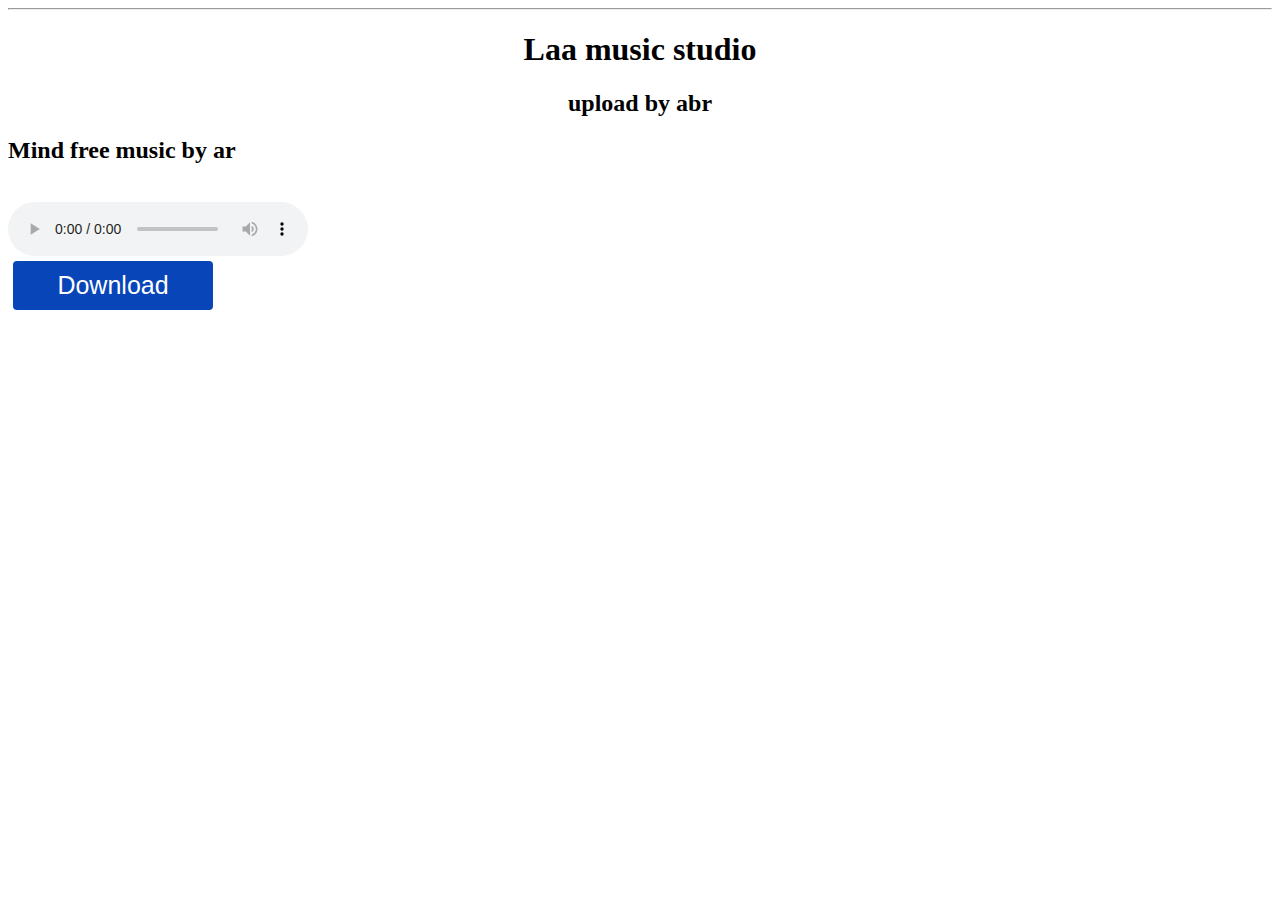
==== index.html @ f4518c46 "Update index.html" ====
<html>
<head>  
  <title>
  LAA STUDIO
  </title>
    <link rel="shortcut icon" href="https://laastudio.github.io/laastudio/pic/logo.png"
    type="image/x-icon">
    <head>
    <meta name="viewport" content="width=device-width, initial-scale=1.0">
        <style>
        .button {
          display: inline-block;
          border-radius: 4px;
          background-color: #0745b9;
          border: none;
          color: #FFFFFF;
          text-align: center;
          font-size: 25px;
          padding: 10px;
          width: 200px;
          transition: all 0.5s;
          cursor: pointer;
          margin: 5px;
        }
        
        .button span {
          cursor: pointer;
          display: inline-block;
          position: relative;
          transition: 0.5s;
        }
        
        .button span:after {
          content: '\00bb';
          position: absolute;
          opacity: 0;
          top: 0;
          right: -20px;
          transition: 0.5s;
        }
        
        .button:hover span {
          padding-right: 25px;
        }
        
        .button:hover span:after {
          opacity: 1;
          right: 0;
        }
        </style>
</head>
<body>
   <hr>
   <h1><center>Laa music studio</center></h1>

   <h2><center>upload by abr</center></h2>
    <h2>
        Mind free music by ar
    </h2>

  <br>
  <audio controls >
    <source src="https://laastudio.github.io/laastudio/music/mind free.ogg" type="audio/ogg">
    <source src="https://laastudio.github.io/laastudio/music/mind free.mp3" type="audio/mpeg" controls > </audio> <br>
   <a href="music/mind free.mp3"/Download><button class="button"style="vertical-align:middle"><span>Download</span></button></a
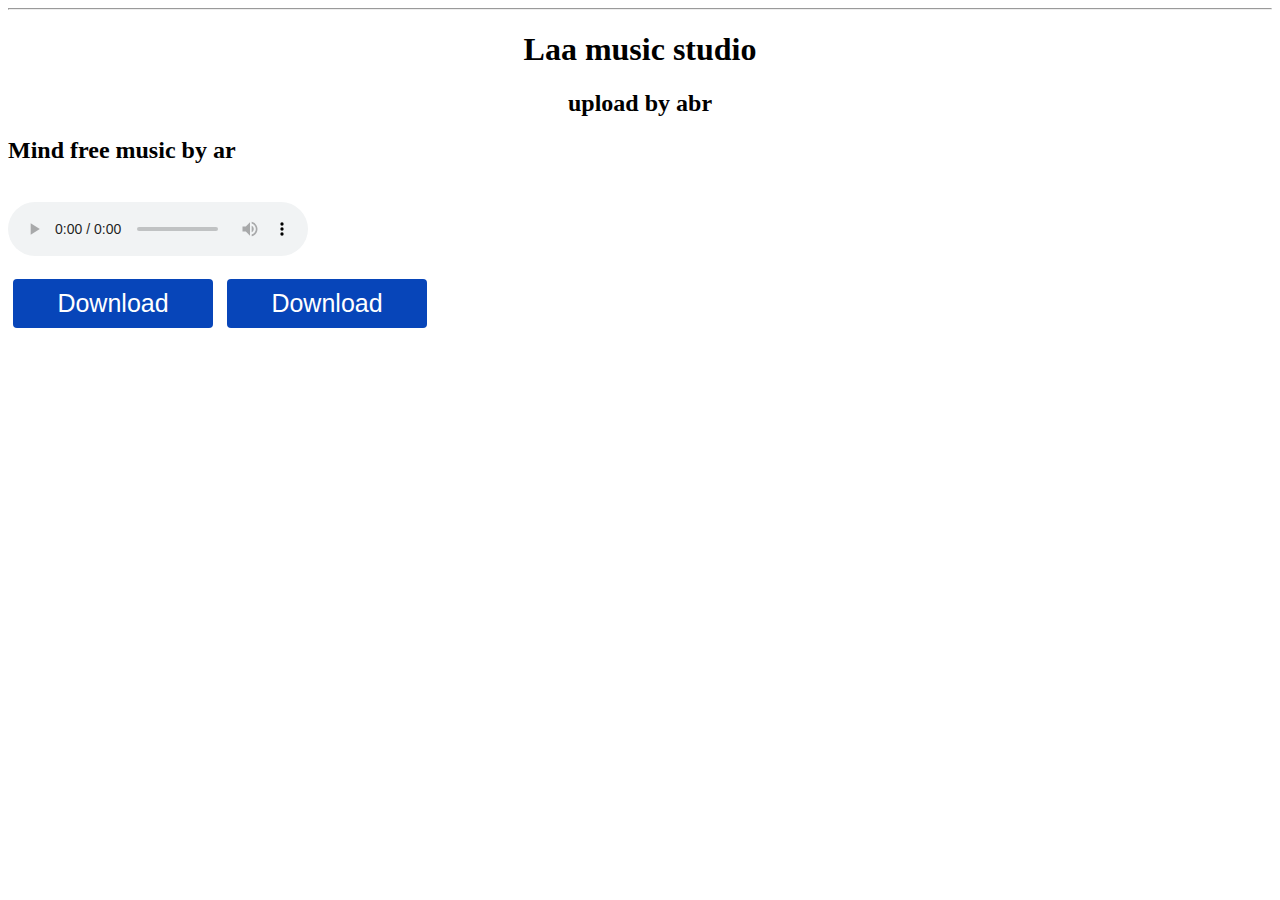
==== commit 5e2fa318: "Update index.html" ====
--- a/index.html
+++ b/index.html
@@ -62,4 +62,7 @@
   <audio controls >
     <source src="https://laastudio.github.io/laastudio/music/mind free.ogg" type="audio/ogg">
     <source src="https://laastudio.github.io/laastudio/music/mind free.mp3" type="audio/mpeg" controls > </audio> <br>
-   <a href="music/mind free.mp3"/Download><button class="button"style="vertical-align:middle"><span>Download</span></button></a
+    <source src="https://laastudio.github.io/laastudio/music/7 am.ogg" type="audio/ogg">
+    <source src="https://laastudio.github.io/laastudio/music/7 am.mp3" type="audio/mpeg" controls > </audio> <br>
+   <a href="music/mind free.mp3"/Download><button class="button"style="vertical-align:middle"><span>Download</span></button></a>
+    <a href="music/7 am.mp3"/Download><button class="button"style="vertical-align:middle"><span>Download</span></button></a>
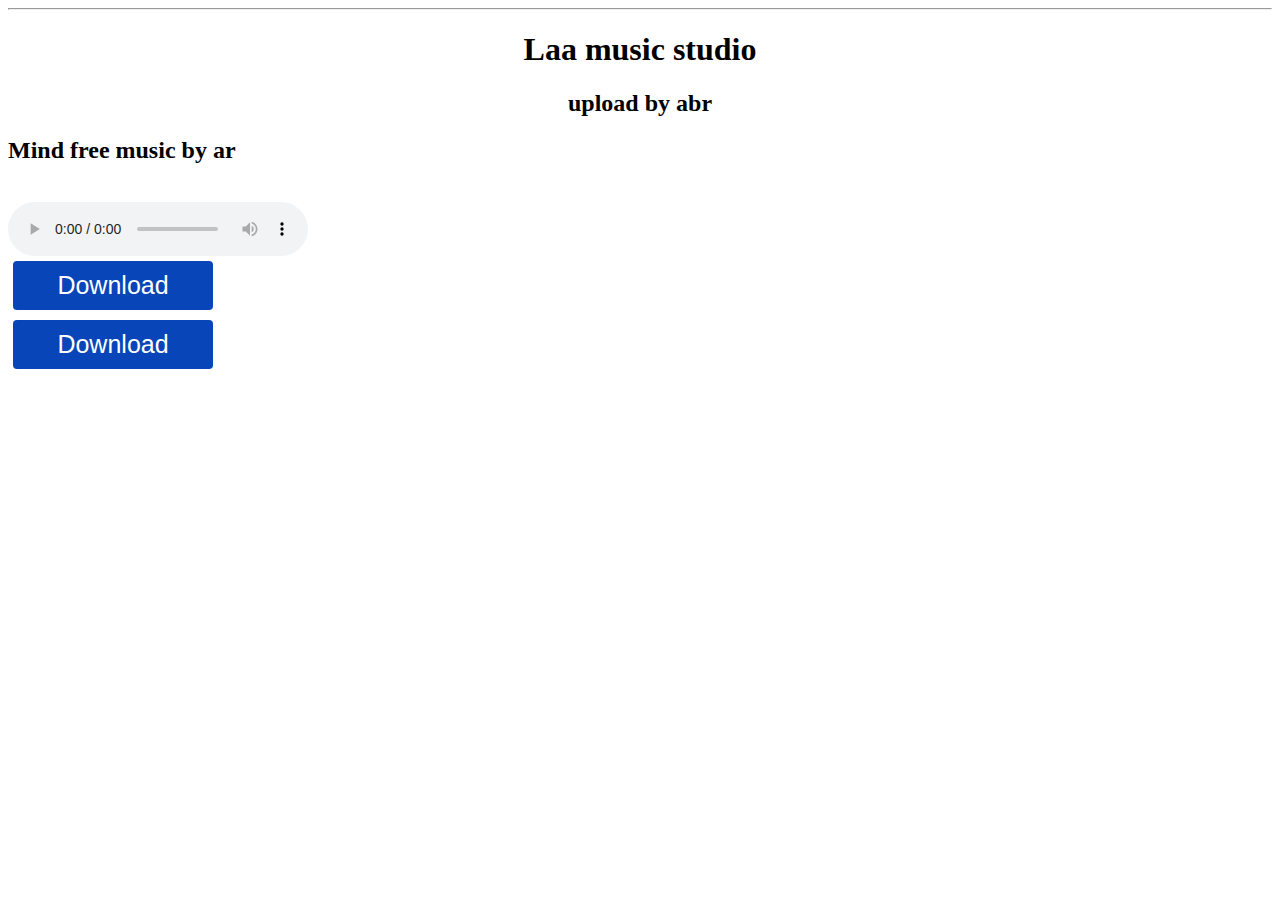
==== commit b9de2a6c: "Update index.html" ====
--- a/index.html
+++ b/index.html
@@ -62,7 +62,7 @@
   <audio controls >
     <source src="https://laastudio.github.io/laastudio/music/mind free.ogg" type="audio/ogg">
     <source src="https://laastudio.github.io/laastudio/music/mind free.mp3" type="audio/mpeg" controls > </audio> <br>
-    <source src="https://laastudio.github.io/laastudio/music/7 am.ogg" type="audio/ogg">
+    <a href="music/mind free.mp3"/Download><button class="button"style="vertical-align:middle"><span>Download</span></button></a>
+     <source src="https://laastudio.github.io/laastudio/music/7 am.ogg" type="audio/ogg">
     <source src="https://laastudio.github.io/laastudio/music/7 am.mp3" type="audio/mpeg" controls > </audio> <br>
-   <a href="music/mind free.mp3"/Download><button class="button"style="vertical-align:middle"><span>Download</span></button></a>
     <a href="music/7 am.mp3"/Download><button class="button"style="vertical-align:middle"><span>Download</span></button></a>
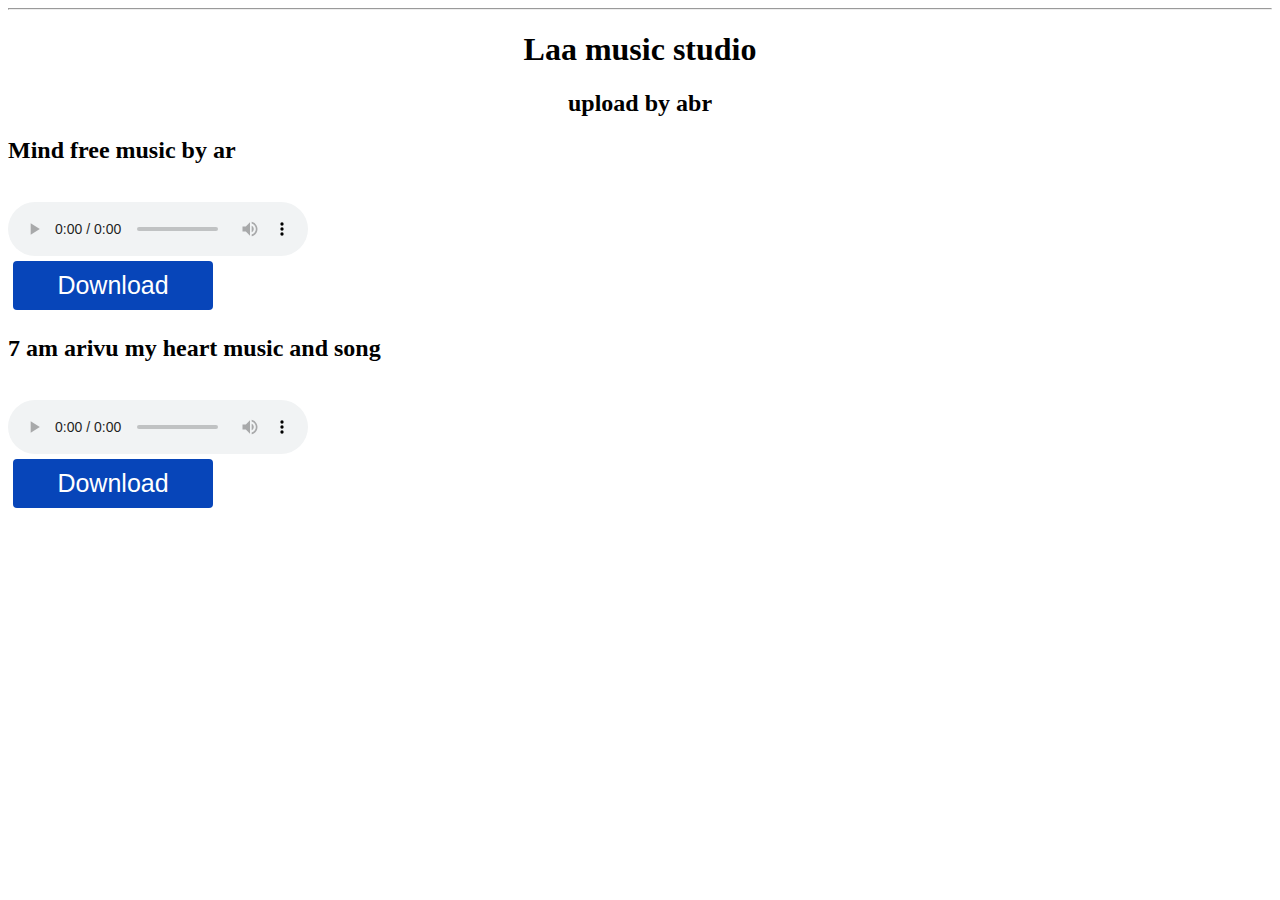
==== commit 271f6936: "Update index.html" ====
--- a/index.html
+++ b/index.html
@@ -3,7 +3,7 @@
   <title>
   LAA STUDIO
   </title>
-    <link rel="shortcut icon" href="https://laastudio.github.io/laastudio/pic/logo.png"
+    <link rel="shortcut icon" href="https://laastudio.github.io/laastudio/pic/logo2.png"
     type="image/x-icon">
     <head>
     <meta name="viewport" content="width=device-width, initial-scale=1.0">
@@ -63,6 +63,11 @@
     <source src="https://laastudio.github.io/laastudio/music/mind free.ogg" type="audio/ogg">
     <source src="https://laastudio.github.io/laastudio/music/mind free.mp3" type="audio/mpeg" controls > </audio> <br>
     <a href="music/mind free.mp3"/Download><button class="button"style="vertical-align:middle"><span>Download</span></button></a>
-     <source src="https://laastudio.github.io/laastudio/music/7 am.ogg" type="audio/ogg">
+  <br>
+  <h2>7 am arivu my heart music and song</h2>
+  <br>
+    <audio controls >
+      <source src="https://laastudio.github.io/laastudio/music/7 am.ogg" type="audio/ogg">
     <source src="https://laastudio.github.io/laastudio/music/7 am.mp3" type="audio/mpeg" controls > </audio> <br>
     <a href="music/7 am.mp3"/Download><button class="button"style="vertical-align:middle"><span>Download</span></button></a>
+  <br>
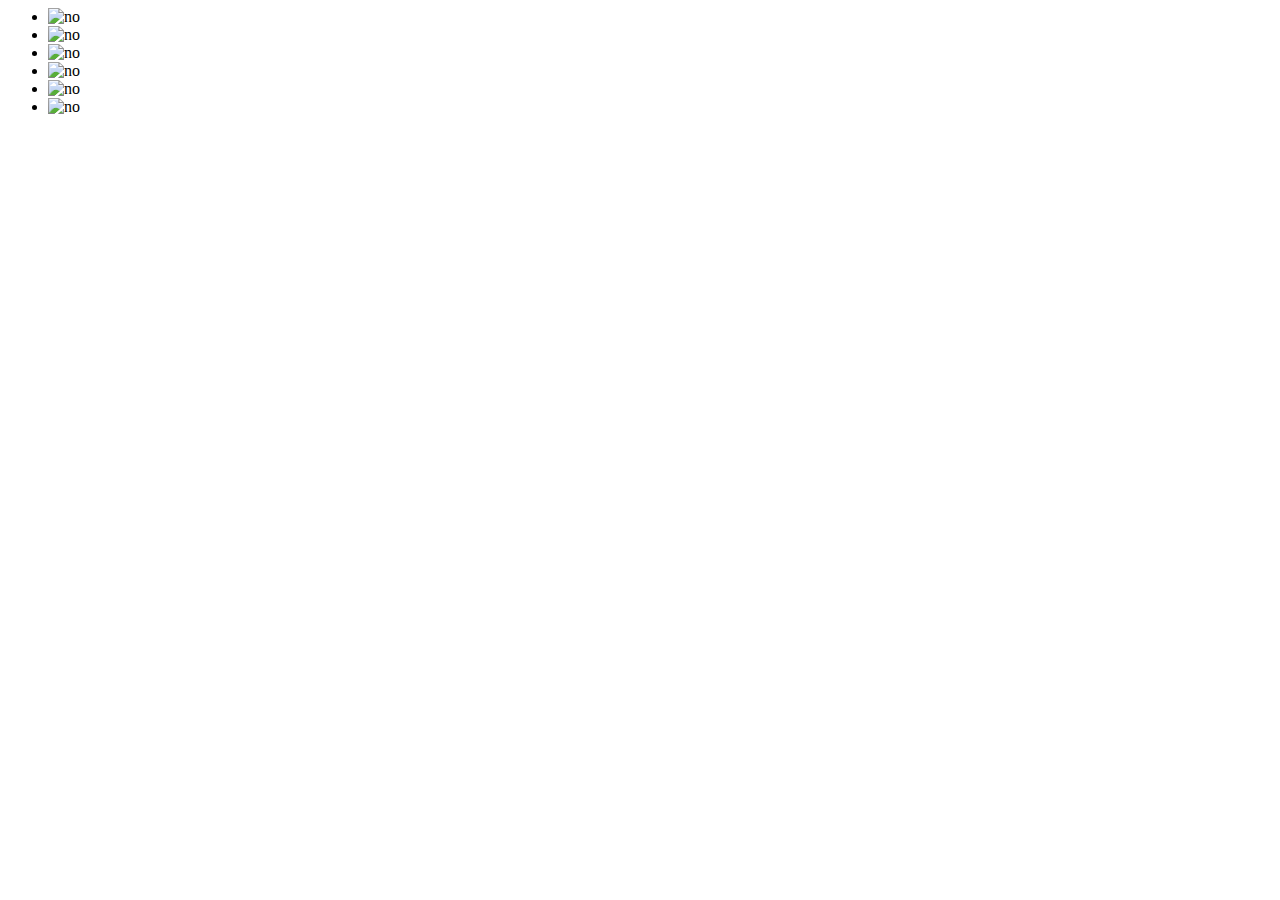
==== commit 49c3f7df: "Update index.html" ====
--- a/index.html
+++ b/index.html
@@ -1,73 +1,36 @@
 <html>
-<head>  
-  <title>
-  LAA STUDIO
-  </title>
-    <link rel="shortcut icon" href="https://laastudio.github.io/laastudio/pic/logo2.png"
-    type="image/x-icon">
-    <head>
-    <meta name="viewport" content="width=device-width, initial-scale=1.0">
-        <style>
-        .button {
-          display: inline-block;
-          border-radius: 4px;
-          background-color: #0745b9;
-          border: none;
-          color: #FFFFFF;
-          text-align: center;
-          font-size: 25px;
-          padding: 10px;
-          width: 200px;
-          transition: all 0.5s;
-          cursor: pointer;
-          margin: 5px;
-        }
-        
-        .button span {
-          cursor: pointer;
-          display: inline-block;
-          position: relative;
-          transition: 0.5s;
-        }
-        
-        .button span:after {
-          content: '\00bb';
-          position: absolute;
-          opacity: 0;
-          top: 0;
-          right: -20px;
-          transition: 0.5s;
-        }
-        
-        .button:hover span {
-          padding-right: 25px;
-        }
-        
-        .button:hover span:after {
-          opacity: 1;
-          right: 0;
-        }
-        </style>
+    
+<head>
+    <meta http-equiv="X-UA-Compatible" content="IE=edge" />
+
+   <meta name="viewport" content="width=device-width, initial-scale=1">
+
+    <title>Laa gallery</title>
+<link rel="stylesheet" href="css/style.css">
 </head>
 <body>
-   <hr>
-   <h1><center>Laa music studio</center></h1>
+    <div class="hero">
+    <div class="carousel">
+        <ul>
+            <li><img src="img/1.jpeg" alt="no" /></li>
+                        <li><img src="img/1.jpeg" alt="no" /></li>
+            <li><img src="img/2.jpeg" alt="no" /></li>
+            <li><img src="img/3.jpeg" alt="no" /></li>
+            <li><img src="img/3.jpeg" alt="no" /></li>
+            <li><img src="img/1.jpeg" alt="no" /></li>
+        </ul>
+    </div>
+        
+    </div>
+<script src="https://code.jquery.com/jquery-3.6.0.slim.min.js"></script>
+<script src"jquery.flipster.min.js"></script>
+<script>
+    $('.carousel').flipster({
+           style:'carousel'
+           spacing:-0.3;
 
-   <h2><center>upload by abr</center></h2>
-    <h2>
-        Mind free music by ar
-    </h2>
+    });
+</script>
+</body>
 
-  <br>
-  <audio controls >
-    <source src="https://laastudio.github.io/laastudio/music/mind free.ogg" type="audio/ogg">
-    <source src="https://laastudio.github.io/laastudio/music/mind free.mp3" type="audio/mpeg" controls > </audio> <br>
-    <a href="music/mind free.mp3"/Download><button class="button"style="vertical-align:middle"><span>Download</span></button></a>
-  <br>
-  <h2>7 am arivu my heart music and song</h2>
-  <br>
-    <audio controls >
-      <source src="https://laastudio.github.io/laastudio/music/7 am.ogg" type="audio/ogg">
-    <source src="https://laastudio.github.io/laastudio/music/7 am.mp3" type="audio/mpeg" controls > </audio> <br>
-    <a href="music/7 am.mp3"/Download><button class="button"style="vertical-align:middle"><span>Download</span></button></a>
-  <br>
+</html>
